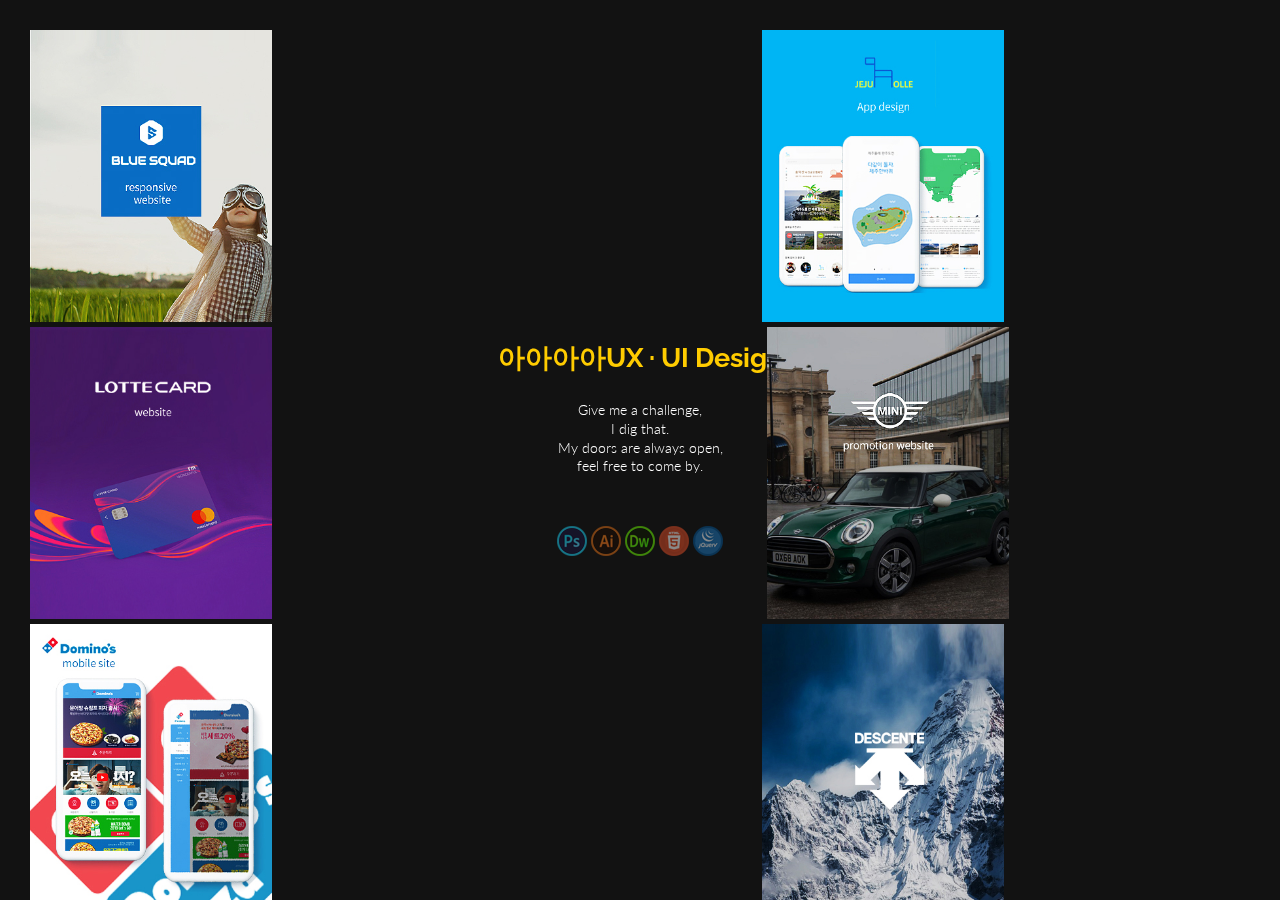
==== index.html @ f329965e "Update index.html" ====
<!DOCTYPE HTML PUBLIC "-//W3C//DTD HTML 4.01 Transitional//EN" "http://www.w3.org/TR/html4/loose.dtd">
<html>
 <head>
	<meta charset="utf-8">
	<meta http-equiv="X-UA-Compatible" content="IE=edge">
	<meta http-equiv="X-UA-Compatible" content="IE=9">
	<meta http-equiv="X-UA-Compatible" content="IE=8">
	<meta http-equiv="X-UA-Compatible" content="IE=7">
	<meta http-equiv="X-UA-Compatible" content="IE=EmulateIE9">
	<meta http-equiv="X-UA-Compatible" content="IE=EmulateIE8">
	<meta http-equiv="X-UA-Compatible" content="IE=EmulateIE7">
	<meta name="viewport" content="width=device-width; initial-scale=1.0; maximum-scale=1.0"/>
	<title> New Document </title>
	<link rel="stylesheet" type="text/css" href="css/reset.css" />
	<link rel="stylesheet" type="text/css" href="css/nav.css">
	<link rel="stylesheet" type="text/css" href="css/responsible.css" />

	<script src="http://code.jquery.com/jquery-2.1.3.min.js"></script>


	<!--[if lt IE 9]><script src="http://html5shiv.googlecode.com/svn/trunk/html5.js"></script><![endif]-->
	<!--[if lt IE 9]> <script src="http://ie7-js.googlecode.com/svn/version/2.1(beta4)/IE9.js"></script> <![endif]-->
	<!--[if lt IE 9]> <script src="https://oss.maxcdn.com/libs/respond.js/1.3.0/respond.min.js"></script><![endif]-->
	<!--[if lt IE 9]>
	<script src="http://html5shiv.googlecode.com/svn/trunk/html5.js"></script>
	<script>
	document.createElement('header');
	document.createElement('nav');
	document.createElement('section');
	document.createElement('article');
	document.createElement('aside');
	document.createElement('footer');
	document.createElement('hgroup');
	</script>
	<![endif]-->
</head>

<body>
    <div class="title_txt">
	    <div>
		    <h1><span>아아아아UX &middot; UI<span> Design </h1>
			<p>Give me a challenge,<br> I dig that.<br>My doors are always open, <br>feel free to come by.</p>

			<ul>
			    <li><img src="image/icon1.png"></li>
				<li><img src="image/icon2.png"></li>
				<li><img src="image/icon3.png"></li>
				<li><img src="image/icon4.png"></li>
				<li><img src="image/icon5.png"></li>
			</ul>
		</div>
	</div>

	<div class="content">
	    <div class="box_wrap_l">
			<div class="box" onclick="javascript:go_open(1);">
			    <div class="txt">
			        <div>
				       <p>responsive website</p>
					   <a>+</a>
				    </div>
			    </div>
			   <img src="image/blue.jpg">
			</div>

			<div class="box" onclick="javascript:go_open(2);">
			    <div class="txt">
			        <div>
				       <p>responsive website</p>
					   <a>+</a>
				    </div>
			    </div>
				<img src="image/lotte.jpg">
			</div>
			<div class="box"><img src="image/m_domino.jpg"></div>
			<div class="box"><img src="image/domino.jpg"></div>
		</div>

		<div class="box_wrap_r">
			<div class="box"><img src="image/app.jpg"></div>
			<div class="box"><img src="image/mini.jpg"></div>
			<div class="box"><img src="image/descente.jpg"></div>
			<div class="box"><img src="image/challenge.jpg"></div>
		</div>
	</div>

	
</body>

</script>
</html>
---- css/responsible.css ----
@media screen and (max-width:1500px){ 
	.content > div{width:40%; height:auto;}
	.box1{clear:both; margin:2% 0 0.5% 0}
	.box2{ float:right; margin:2% 0 0.5% 0}
	.box3{ clear:both; margin-bottom:1.5%;}
	.box4{ float:left; margin-bottom:0.5%; }
	.box5{ clear:both; margin-bottom:1%;}
	.box6{ float:right; margin-bottom:1%; }
	.box7{ float:right; margin:0.5% 0 2% 0}
	.box8{float:left; margin:0.5% 0 2% 0}
}

@media screen and (max-width:800px){ 
	.content > div{width:49%; height:auto;}
	.box1{clear:both; margin:15% 0 0.5% 0}
	.box2{ float:right; margin:15% 0 0.5% 0}
	.box3{clear:both; margin-bottom:1.5%;}
	.box4{float:left; margin-bottom:1.5%; }
	.box5{clear:both; margin-bottom:1%;}
	.box6{float:right; margin-bottom:1%; }
	.box7{ float:right; margin:0.5% 0 2% 0}
	.box8{ float:left; margin:0.5% 0 2% 0}
}
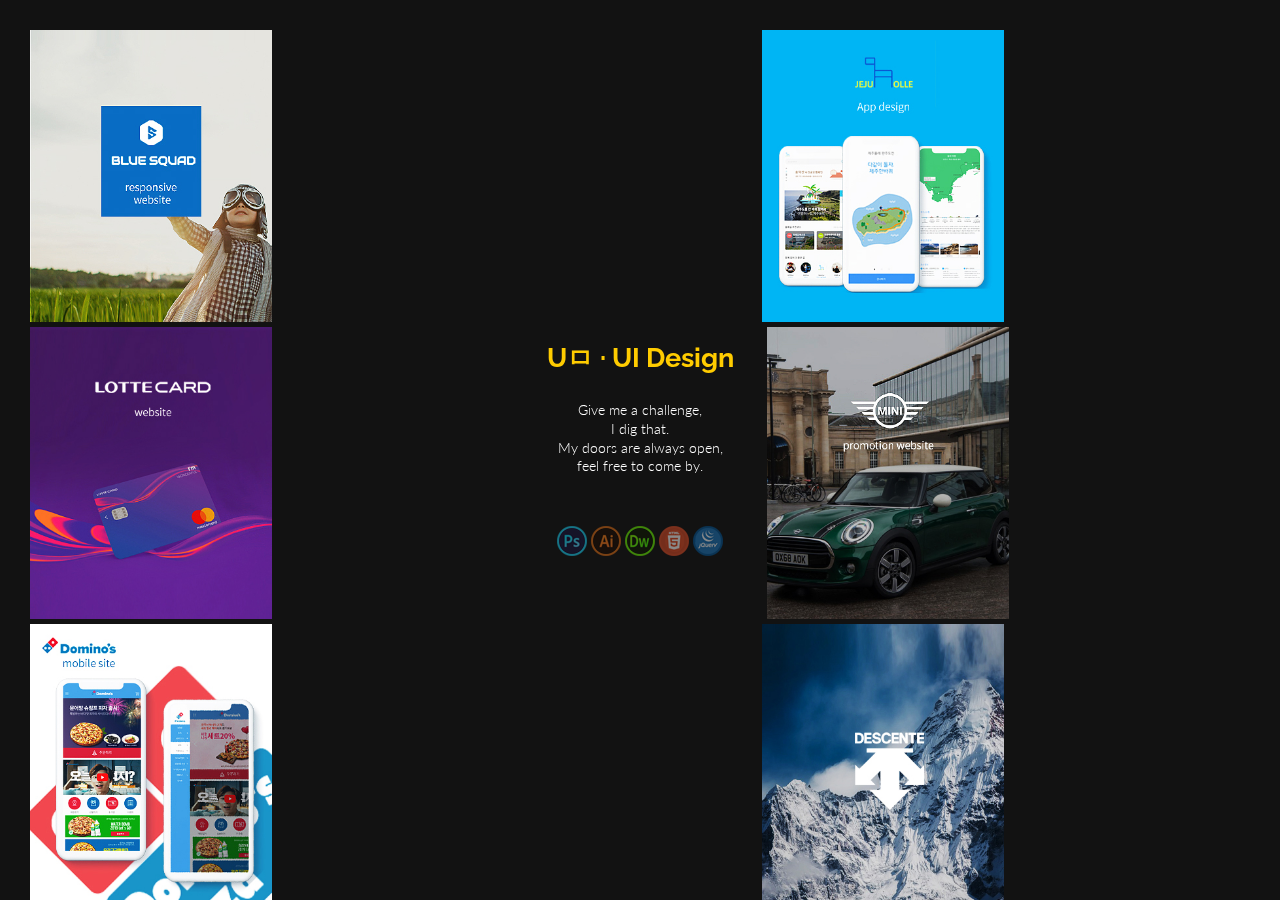
==== commit 47f9cc8e: "Update index.html" ====
--- a/index.html
+++ b/index.html
@@ -38,7 +38,7 @@
 <body>
     <div class="title_txt">
 	    <div>
-		    <h1><span>아아아아UX &middot; UI<span> Design </h1>
+		    <h1><span>Uㅁ &middot; UI<span> Design </h1>
 			<p>Give me a challenge,<br> I dig that.<br>My doors are always open, <br>feel free to come by.</p>
 
 			<ul>
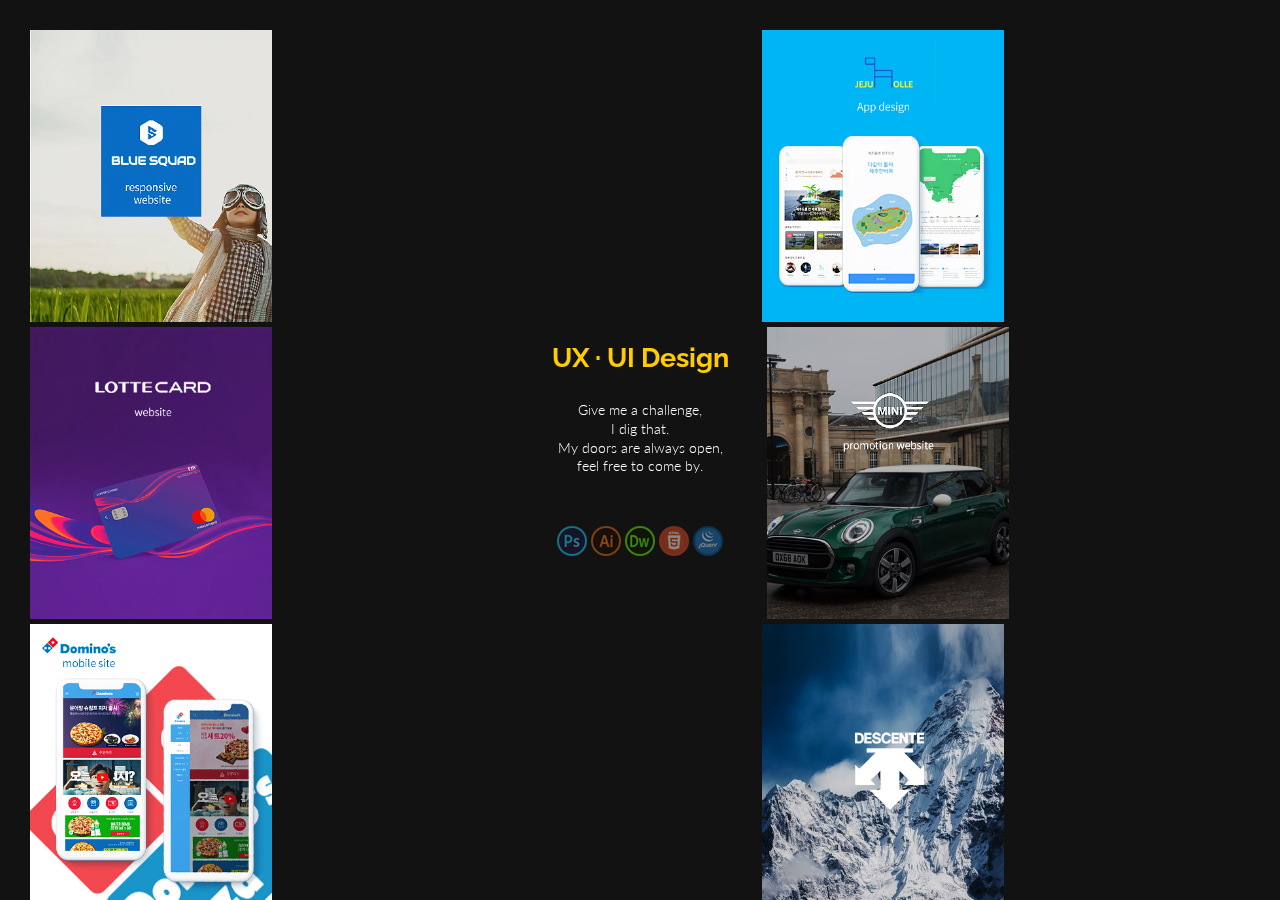
==== commit bb5b4d22: "Update index.html" ====
--- a/index.html
+++ b/index.html
@@ -38,7 +38,7 @@
 <body>
     <div class="title_txt">
 	    <div>
-		    <h1><span>Uㅁ &middot; UI<span> Design </h1>
+		    <h1><span>UX &middot; UI<span> Design </h1>
 			<p>Give me a challenge,<br> I dig that.<br>My doors are always open, <br>feel free to come by.</p>
 
 			<ul>
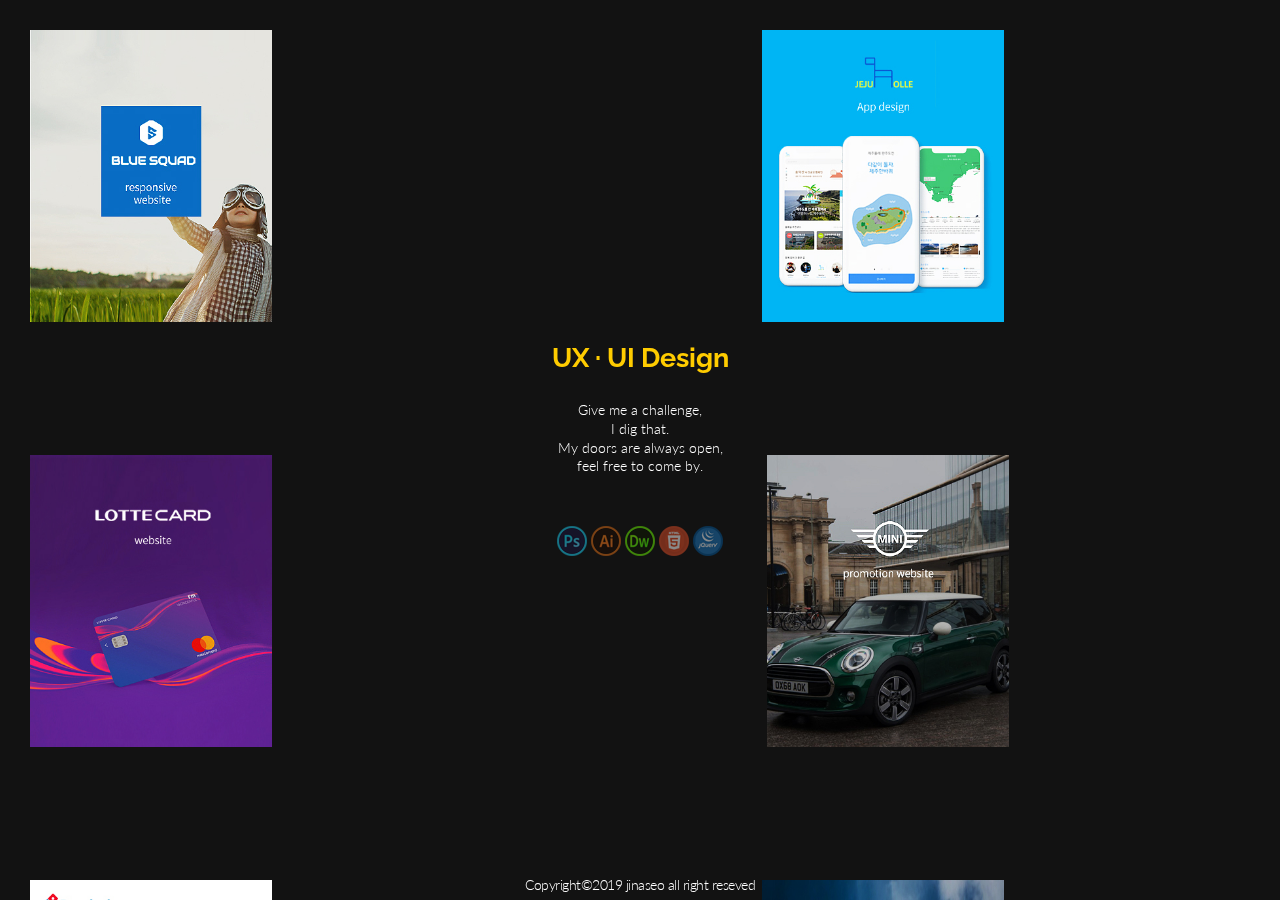
==== commit 457de2c9: "1" ====
--- a/index.html
+++ b/index.html
@@ -1,5 +1,6 @@
-<!DOCTYPE HTML PUBLIC "-//W3C//DTD HTML 4.01 Transitional//EN" "http://www.w3.org/TR/html4/loose.dtd">
+<!-- ?<!DOCTYPE HTML PUBLIC "-//W3C//DTD HTML 4.01 Transitional//EN" "http://www.w3.org/TR/html4/loose.dtd"> -->
 <html>
+
  <head>
 	<meta charset="utf-8">
 	<meta http-equiv="X-UA-Compatible" content="IE=edge">
@@ -36,11 +37,10 @@
 </head>
 
 <body>
-    <div class="title_txt">
+	<div class="title_txt">
 	    <div>
 		    <h1><span>UX &middot; UI<span> Design </h1>
 			<p>Give me a challenge,<br> I dig that.<br>My doors are always open, <br>feel free to come by.</p>
-
 			<ul>
 			    <li><img src="image/icon1.png"></li>
 				<li><img src="image/icon2.png"></li>
@@ -50,7 +50,11 @@
 			</ul>
 		</div>
 	</div>
-
+	<div class="title_txt2">
+	    <div>
+			<p>Copyright&copy;2019 jinaseo all right reseved</p>
+		</div>
+	</div>
 	<div class="content">
 	    <div class="box_wrap_l">
 			<div class="box" onclick="javascript:go_open(1);">
@@ -72,20 +76,370 @@
 			    </div>
 				<img src="image/lotte.jpg">
 			</div>
-			<div class="box"><img src="image/m_domino.jpg"></div>
-			<div class="box"><img src="image/domino.jpg"></div>
+			<div class="box" onclick="javascript:go_open(3);">
+				 <div class="txt">
+			        <div>
+				       <p>mobile site</p>
+					   <a>+</a>
+				    </div>
+			    </div>
+				<img src="image/m_domino.jpg">
+			</div>
+			<div class="box" onclick="javascript:go_open(4);">
+				 <div class="txt">
+			        <div>
+				       <p>website</p>
+					   <a>+</a>
+				    </div>
+			    </div>
+				<img src="image/domino.jpg">
+			</div>
 		</div>
 
 		<div class="box_wrap_r">
-			<div class="box"><img src="image/app.jpg"></div>
-			<div class="box"><img src="image/mini.jpg"></div>
-			<div class="box"><img src="image/descente.jpg"></div>
-			<div class="box"><img src="image/challenge.jpg"></div>
-		</div>
-	</div>
-
-	
+			<div class="box" onclick="javascript:go_open(5);">
+				<div class="txt">
+			        <div>
+				       <p>website</p>
+					   <a>+</a>
+				    </div>
+			    </div>
+				<img src="image/app.jpg">
+			</div>
+			<div class="box" onclick="javascript:go_open(6);">
+				<div class="txt">
+			        <div>
+				       <p>website</p>
+					   <a>+</a>
+				    </div>
+			    </div>
+				<img src="image/mini.jpg">
+			</div>
+			<div class="box" onclick="javascript:go_open(7);">
+				<div class="txt">
+			        <div>
+				       <p>website</p>
+					   <a>+</a>
+				    </div>
+			    </div>
+				<img src="image/descente.jpg">
+			</div>
+			<div class="box" onclick="javascript:go_open(8);">
+				<div class="txt">
+			        <div>
+				       <p>website</p>
+					   <a>+</a>
+				    </div>
+			    </div>
+				<img src="image/challenge.jpg">
+			</div>
+		</div>
+	</div>
+
+	<!--상세-->
+
+	<!--블루스쿼드-->
+	<div id="con1" class="con">
+		<div class="blue">
+			<div class="inner_content">
+				<h1><img src="image/sub/blue_vis.jpg" alt="blue_vis"></h1>
+				<div class="text">
+					<h2>BLUE SQUADE</h2>
+					<h3>블루스쿼드 반응형사이트</h3>
+					<p>실내공기정화 서비스를 제공해주는 블루스쿼드 회사 홈페이지입니다.<br>메인 비주얼에는 청량하고 깨끗한 느낌을 주는 이미지를 삽입하였고, Blue와 Green을 포인트 컬러로 사용하여 친환경적인 느낌을 강조하였습니다. 반응형으로 제작하여 다양한 환경에서 편리하게 접속이 가능합니다. HTML5, CSS3으로 코딩하여 작업하였습니다.</p>
+					<button onclick="window.open('http://jinaseo.cafe24.com/work1')">SITE VIEW</button>
+				</div>
+				<div class="mockup"><p><img src="image/sub/blue_mockup.png" alt="blue_mockup"></p></div>
+				<div class="design">
+					<div class="main">
+						<h2>Design<span></span></h2>
+						<h3>01.Main</h3>
+						<img src="image/sub/blue_web.jpg" alt="blue_web">
+					</div>
+					<div class="visual">
+						<h3>02.Visual</h3>
+						<img src="image/sub/blue_visual1.jpg" alt="blue_visual1">
+						<img src="image/sub/blue_visual2.jpg" alt="blue_visual2">
+					</div>
+					<div class="responsive">
+						<h3>03.Responsive</h3>
+						<p><img src="image/sub/blue_m.png" alt="blue_m"></p>
+					</div>
+				</div>
+				<a href="#" class="close" onclick="javascript:go_close(1);"><img src="image/close.png" alt="close"></a>
+				<h6>Copyright&copy;2019 jinaseo all right reseved</h6>
+			</div>
+		</div>
+    </div>
+	<!--//블루스쿼드-->
+	<!--롯데카드-->
+	<div id="con2" class="con">
+		<div class="inner_content">
+		    <div class="lotte">
+				<h1><img src="image/sub/vis2.jpg" alt="lotte_vis"></h1>
+				<div class="text">
+					<h2>LOTTE CARD</h2>
+					<h3>롯데카드 웹사이트</h3>
+					<p>롯데카드 웹페이지를 리뉴얼하였습니다.<br>롯데카드 기존의 홈페이지를 개선하여 카드사의 다소 복잡한 웹페이지 구성을 쉽고 단순한 레이아웃으로 구성하여 찾고싶은 내용을 쉽게 찾을 수 있도록 간략하게 디자인하였습니다. 롯데카드의 주 타겟층인 여성고객들을 고려하여 고급스럽고 우아한 보라색을 메인컬러로 사용하였습니다. HTML5, CSS3으로 코딩하여 작업하였습니다.</p>
+					<button onclick="window.open('http://jinaseo.cafe24.com/work2')">SITE VIEW</button>
+				</div>
+				<div class="mockup">
+					<p><img src="image/sub/lotte_mockup.png" alt="lotte_mockup"></p>
+				</div>
+				<div class="design">
+					<div class="main">
+						<h2>Design<span></span></h2>
+						<h3>01.Main</h3>
+						<img src="image/sub/main_lotte.jpg" alt="main_lotte">
+					</div>
+					<div class="sub">
+						<h3>02.Sub</h3>
+						<ul class="sub_left">
+							<li><img src="image/sub/sl1.jpg" alt="sl1"></li>
+							<li><img src="image/sub/sl2.jpg" alt="sl2"></li>
+							<li><img src="image/sub/sl3.jpg" alt="sl3"></li>
+							<li><img src="image/sub/sl4.jpg" alt="sl4"></li>
+							<li><img src="image/sub/sl5.jpg" alt="sl5"></li>
+							<li><img src="image/sub/sl6.jpg" alt="sl6"></li>
+						</ul>
+						<ul class="sub_right">
+							<li><img src="image/sub/sl7.jpg" alt="sl7"></li>
+							<li><img src="image/sub/sl8.jpg" alt="sl8"></li>
+							<li><img src="image/sub/sl9.jpg" alt="sl9"></li>
+							<li><img src="image/sub/sl10.jpg" alt="sl10"></li>
+							<li><img src="image/sub/sl11.jpg" alt="sl11"></li>
+						</ul>
+					</div>
+				</div>
+			</div>
+		    <a href="#" class="close" onclick="javascript:go_close(2);"><img src="image/close.png" alt="close"></a>
+			<h6>Copyright&copy;2019 jinaseo all right reseved</h6>
+        </div>
+    </div>
+    <!--//롯데카드-->
+	<!--도미노모바일-->
+	<div id="con3" class="con">
+		<div class="mdomino">
+			<div class="inner_content">
+				<h1><img src="image/sub/mdomino_vis.jpg" alt="mini_vis"></h1>
+				<div class="text">
+					<h2>DOMINO PIZZA</h2>
+					<h3>도미노피자 모바일디자인</h3>
+					<p>도미노피자 모바일은 좀 더 편리하게 이용할 수 있도록 심플한 레이아웃을 구성하였습니다.<br> 주문하기와 장바구니 버튼이 한눈에 바로 띌 수 있게 배치하였고, 중간에 동영상을 삽입하여 광고를 쉽게 접할 수 있도록 디자인하였습니다.<br>HTML5, CSS3으로 코딩하여 작업하였습니다.</p>
+					<button onclick="window.open('http://jinaseo.cafe24.com/work3')">SITE VIEW</button>
+				</div>
+				<div class="design">
+					<div class="main">
+						<h2>Design<span></span></h2>
+						<h3>01.Main</h3>
+						<p><img src="image/sub/mdomino_main.png" alt="mdomino_main"></p>
+					</div>
+					<div class="visual">
+						<h3>01.Visual</h3>
+						<p><img src="image/sub/mdomino_visual1.png" alt="mdomino_visual"></p>
+					</div>
+					<div class="sub">
+						<h3>02.Sub</h3>
+						<p><img src="image/sub/mdomino_sub.jpg" alt="mdomino_sub"></p>
+					</div>
+					<div class="menu">
+						<h3>03.Menu</h3>
+						<p><img src="image/sub/mdomino_menu.png" alt="mdomino_menu"></p>
+					</div>
+				</div>
+				<a href="#" class="close" onclick="javascript:go_close(3);"><img src="image/close.png" alt="close"></a>
+			</div>
+		</div>
+	</div>
+	<!--//도미노모바일-->
+	<!--도미노웹-->
+	<div id="con4" class="con">
+		<div class="domino">
+			<div class="inner_content">
+				<h1><img src="image/sub/domino_vis.jpg" alt="domino_vis"></h1>
+					<div class="text">
+						<h2>DOMINO PIZZA</h2>
+						<h3>도미노피자 웹디자인</h3>
+						<p>도미노피자 웹사이트를 리뉴얼한 작업입니다.<br>기존의 평이했던 세로레이아아웃을 좀 더 직관적으로 볼 수 있게 원페이지로 리디자인 하였습니다. 메인컬러는 도미노피자의 로고와 같이 Blue와 Red를 사용하여 도미노피자만의 브랜드 컬러를 살려 디자인하였습니다. HTML5, CSS3으로 코딩하여 작업하였습니다.</p>
+						<button onclick="window.open('http://jinaseo.cafe24.com/work4')">SITE VIEW</button>
+					</div>
+					<div class="mockup">
+						<p><img src="image/sub/domino_mockup.png" alt="domino_mockup"></p>
+					</div>
+					<div class="design">
+						<div class="main">
+							<h2>Design<span></span></h2>
+							<h3>01.Main</h3>
+							<img src="image/sub/domino_main.jpg" alt="domino_main">
+						</div>
+						<div class="visual">
+							<h3>02.Visual</h3>
+							<img src="image/sub/domino_visual.png" alt="domino_visual">
+						</div>
+						<div class="sub">
+							<h3>03.Sub</h3>
+							<img src="image/sub/domino_sub.jpg" alt="domino_sub">
+						</div>
+					</div>
+				<a href="#" class="close" onclick="javascript:go_close(4);"><img src="image/close.png" alt="close"></a>
+				<h6>Copyright&copy;2019 jinaseo all right reseved</h6>
+			</div>
+		</div>
+	</div>
+	<!--//도미노웹-->
+	<!--제주올레-->
+	<div id="con5" class="con">
+		<div class="jeju">
+			<div class="inner_content">
+				<h1><img src="image/sub/jeju_vis.jpg" alt="mini_vis"></h1>
+				<div class="text">
+					<h2>JEJU OLLE</h2>
+					<h3>제주올레 앱디자인</h3>
+					<p>기존에 있던 제주올레 웹사이트를 앱으로 디자인하였습니다.<br>인트로 페이지에서 일러스트를 사용하여 앱의 컨셉을 한눈에 알기 쉽게 디자인 하였고, 제주도의 바다와 한라산이 떠오르게끔 Blue와 Green컬러를 메인으로 사용하였습니다. 또한 여행자들에게 도움이 될 만한 알찬 제주도의 정보를 담아 내용을 구성하였습니다.</p>
+					<button>SITE VIEW</button>
+				</div>
+				<div class="design">
+					<img src="image/sub/jeju_app.jpg" alt="jeju_app">
+					<h2>Design<span></span></h2>
+					<h3>01.Intro</h3>
+					<p><img src="image/sub/jeju_intro.png" alt="jeju_intro"></p>
+					<h3>02.Main</h3>
+					<p class="jeju_main"><img src="image/sub/jeju_main.png" alt="jeju_main"></p>
+					<div class="jeju_sub">
+						<h3>03.Sub</h3>
+						<ul>
+							<li><img src="image/sub/jeju_sub1.jpg" alt="jeju_sub1"></li>
+						</ul>
+						<ul class="jeju_sub2">
+							<li><img src="image/sub/jeju_sub2.jpg" alt="jeju_sub2"></li>
+						</ul>
+					</div>
+				</div>
+				<a href="#" class="close" onclick="javascript:go_close(5);"><img src="image/close.png" alt="close"></a>
+				<h6>Copyright&copy;2019 jinaseo all right reseved</h6>
+			</div>
+		</div>
+	</div>
+	<!--//제주올레-->
+	<!--미니쿠퍼-->
+	<div id="con6" class="con">
+		<div class="mini">
+			<div class="inner_content">
+				<h1><img src="image/sub/mini_vis.jpg" alt="mini_vis"></h1>
+				<div class="text">
+					<h2>2019 MINI 5DOOR</h2>
+					<h3>미니쿠퍼 프로모션페이지</h3>
+					<p>자동차 브래드인 미니쿠퍼의 프로모션 페이지를 리뉴얼하였습니다.<br>제품을 소개하는 페이지인 만큼 자동차가 사용자의 시선을 사로잡을 수 있도록 Red컬러를 사용하였고, 60주년 에디션의 시그니처 컬러인 Green컬러를 사용하여 빈티지하면서도 고급스러운 느낌에 초점을 맞추어 디자인하였습니다. HTML5, CSS3으로 코딩하여 작업하였습니다.</p>
+					<button onclick="window.open('http://jinaseo.cafe24.com/work5')">SITE VIEW</button>
+				</div>
+				<div class="mockup"><img src="image/sub/minimockup.png" alt="minimockup"></div>
+				<div class="design">
+					<h2>Design<span></span></h2>
+					<h3>01.Main</h3>
+					<img src="image/sub/mini1.jpg" alt="mini1">
+					<img src="image/sub/mini2.jpg" alt="mini2">
+					<img src="image/sub/mini3.jpg" alt="mini3">
+					<img src="image/sub/mini4.jpg" alt="mini4">
+					<img src="image/sub/mini5.jpg" alt="mini5">
+					<img src="image/sub/mini6.jpg" alt="mini6">
+				</div>
+				<a href="#" class="close" onclick="javascript:go_close(6);"><img src="image/close_w.png" alt="close"></a>
+				<h6>Copyright&copy;2019 jinaseo all right reseved</h6>
+			</div>
+		</div>
+	</div>
+	<!--//미니쿠퍼-->
+	<!--데상트-->
+	<div id="con7" class="con">
+		<div class="descente">
+			<div class="inner_content">
+				<h1><img src="image/sub/des_vis.jpg" alt="mini_vis"></h1>
+				<div class="text">
+					<h2>DESCENTE</h2>
+					<h3>데상트 웹디자인</h3>
+					<p>데상트 웹페이지를 리뉴얼하였습니다.<br>좌측메뉴를 고정시켜서 원하는 메뉴 카테고리를 바로 클릭할 수 있게 디자인하였고, 메인비주얼에는 신상품과 이벤트 이미지를 삽입하여, 광고효과를 주었습니다. 카탈로그 페이지는 상품목록을 쉽게 파악할 수 있게 심플한 레이아웃을 사용하였고, 상단의 필터기능을 배치하여 원하는 상품을 쉽게 찾을수 있도록 구성하였습니다. HTML5, CSS3으로 코딩하여 작업하였습니다.</p>
+					<button onclick="window.open('http://jinaseo.cafe24.com/work6')">SITE VIEW</button>
+				</div>
+				<div class="design">
+					<div class="main">
+						<h2>Design<span></span></h2>
+						<h3>01.Main</h3>
+						<img src="image/sub/des_main.png" alt="des_main">
+					</div>
+					<div class="visual">
+						<h3>02.Visual</h3>
+						<img src="image/sub/des_vis1.jpg" alt="des_vis1">
+						<img src="image/sub/des_vis2.jpg" alt="des_vis2">
+						<img src="image/sub/des_vis3.jpg" alt="des_vis3">
+					</div>
+					<div class="sub">
+						<h3>03.Sub</h3>
+						<P>List Page</P>
+						<img src="image/sub/des_sub.jpg" alt="des_sub">
+						<P>Product Detail Page</P>
+						<img src="image/sub/des_sub2.jpg" alt="des_sub">
+					</div>
+				</div>
+				<a href="#" class="close" onclick="javascript:go_close(7);"><img src="image/close_w.png" alt="close"></a>
+				<h6>Copyright&copy;2019 jinaseo all right reseved</h6>
+			</div>
+		</div>
+	</div>
+	<!--//데상트-->
+	<!--아이챌린지-->
+	<div id="con8" class="con">
+		<div class="ichallenge">
+			<div class="inner_content">
+				<h1><img src="image/sub/i_vis.jpg" alt="mini_vis"></h1>
+					<div class="text">
+						<h2>i-challenge</h2>
+						<h3>아이챌린지 반응형사이트</h3>
+						<p>아이챌린지 웹사이트를 반응형으로 리뉴얼하였습니다.<br>아이챌린지는 영유아 전문 교육프로그램입니다. 브랜드의 컨셉을 살려 밝고 채도가 높은 컬러들을 사용하였습니다. 직사각형 레이아웃을 구성하여 다양한 프로그램을 쉽게 볼 수 있도록 구성하였습니다. 반응형으로 제작하여 다양한 환경에서 편리하게 접속이 가능합니다. HTML5, CSS3으로 코딩하여 작업하였습니다.</p>
+						<button onclick="window.open('http://jinaseo.cafe24.com/work7')">SITE VIEW</button>
+					</div>
+					<div class="mockup"><img src="image/sub/i_mockup.png" alt="i_mockup"></div>
+					<div class="design">
+						<h2>Design<span></span></h2>
+						<h3>01.Main</h3>
+						<img src="image/sub/i_web.jpg" alt="i_web">
+						<h3>02.Sub</h3>
+						<img src="image/sub/i_sub.jpg" alt="i_sub">
+						<div class="responsive">
+							<h3>03.Responsive</h3>
+							<p><img src="image/sub/m_i1.png" alt="mobile_i"></p>
+						</div>
+					</div>
+				<a href="#" class="close" onclick="javascript:go_close(8);"><img src="image/close.png" alt="close"></a>
+				<h6>Copyright&copy;2019 jinaseo all right reseved</h6>
+			</div>
+		<div>
+	</div>
+	<!--//아이챌린지-->
+
+	<input type="hidden" name="allno" id="allno">
+	<script type="text/JavaScript">
+	  function go_open(num){
+		 $("body").css("overflow-y","hidden");
+
+		 if ($('#allno').val() != num) {
+			 if($('#allno').val() !="") {
+				 $("#con"+$('#allno').val()).slideUp();
+			 }
+			 $('#allno').val(num);
+			 if($("#con"+num).css("display")=="none"){
+				$("#con"+num).slideDown();
+			 }
+		 }
+	  }
+	  function go_close(num){
+		 $('#allno').val("");
+		 $("#con"+num).slideUp();
+		 $("body").css("overflow-y","auto");
+	  }
+	</script>
+
+	<!--상세-->
 </body>
 
 </script>
-</html>+</html>
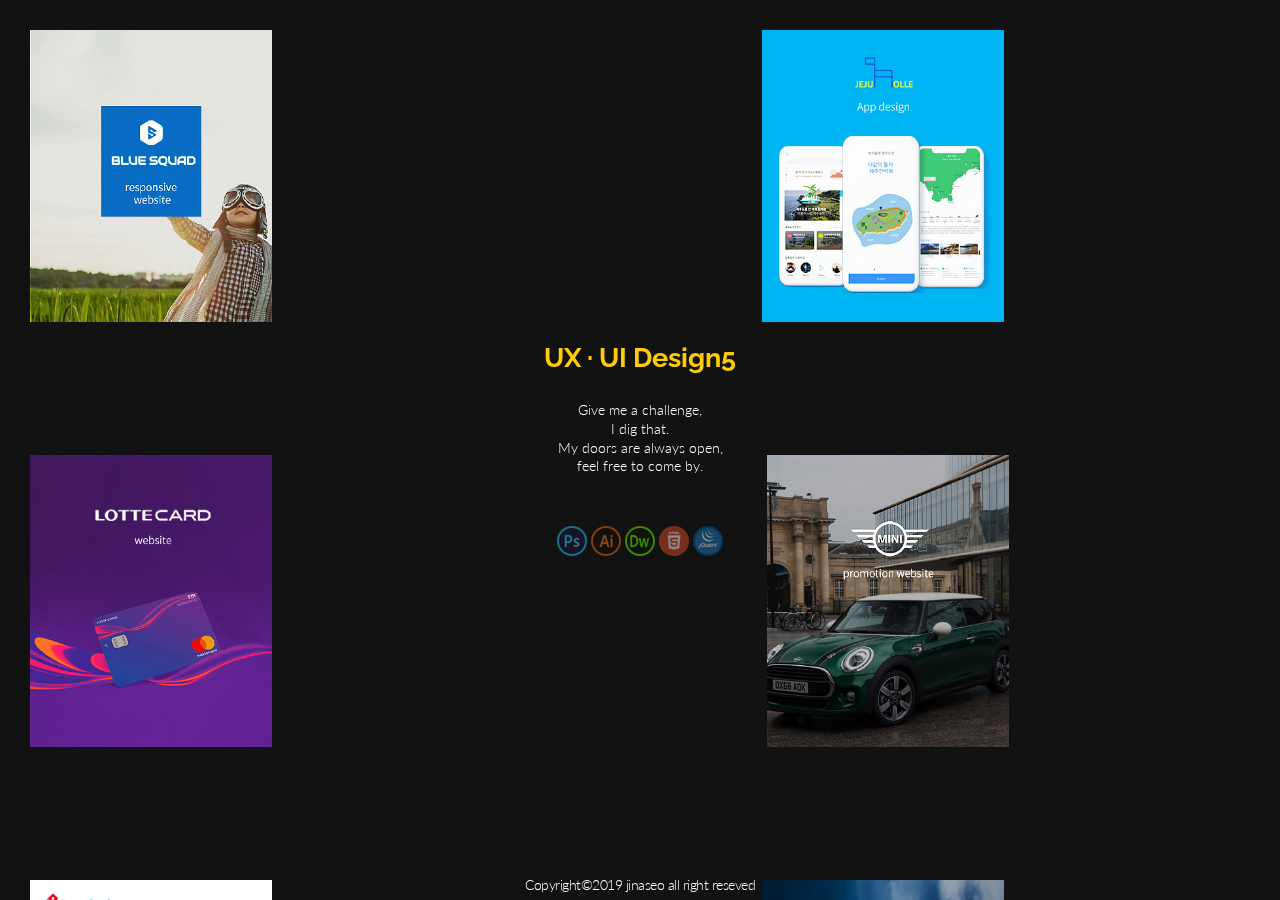
==== commit 466443f8: "Update index.html" ====
--- a/index.html
+++ b/index.html
@@ -39,7 +39,7 @@
 <body>
 	<div class="title_txt">
 	    <div>
-		    <h1><span>UX &middot; UI<span> Design </h1>
+		    <h1><span>UX &middot; UI<span> Design5 </h1>
 			<p>Give me a challenge,<br> I dig that.<br>My doors are always open, <br>feel free to come by.</p>
 			<ul>
 			    <li><img src="image/icon1.png"></li>
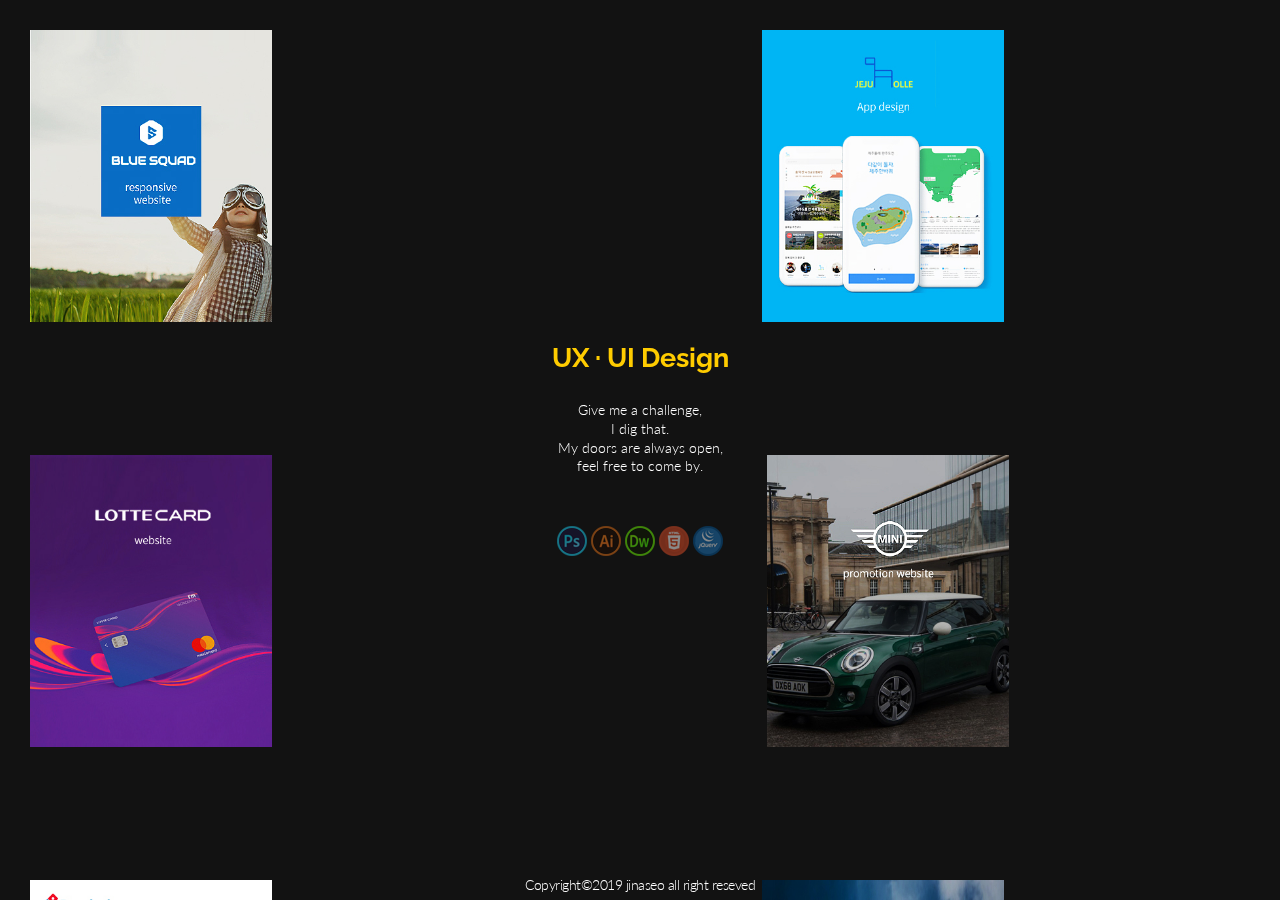
==== commit c0a7866e: "Update index.html" ====
--- a/index.html
+++ b/index.html
@@ -39,7 +39,7 @@
 <body>
 	<div class="title_txt">
 	    <div>
-		    <h1><span>UX &middot; UI<span> Design5 </h1>
+		    <h1><span>UX &middot; UI<span> Design </h1>
 			<p>Give me a challenge,<br> I dig that.<br>My doors are always open, <br>feel free to come by.</p>
 			<ul>
 			    <li><img src="image/icon1.png"></li>
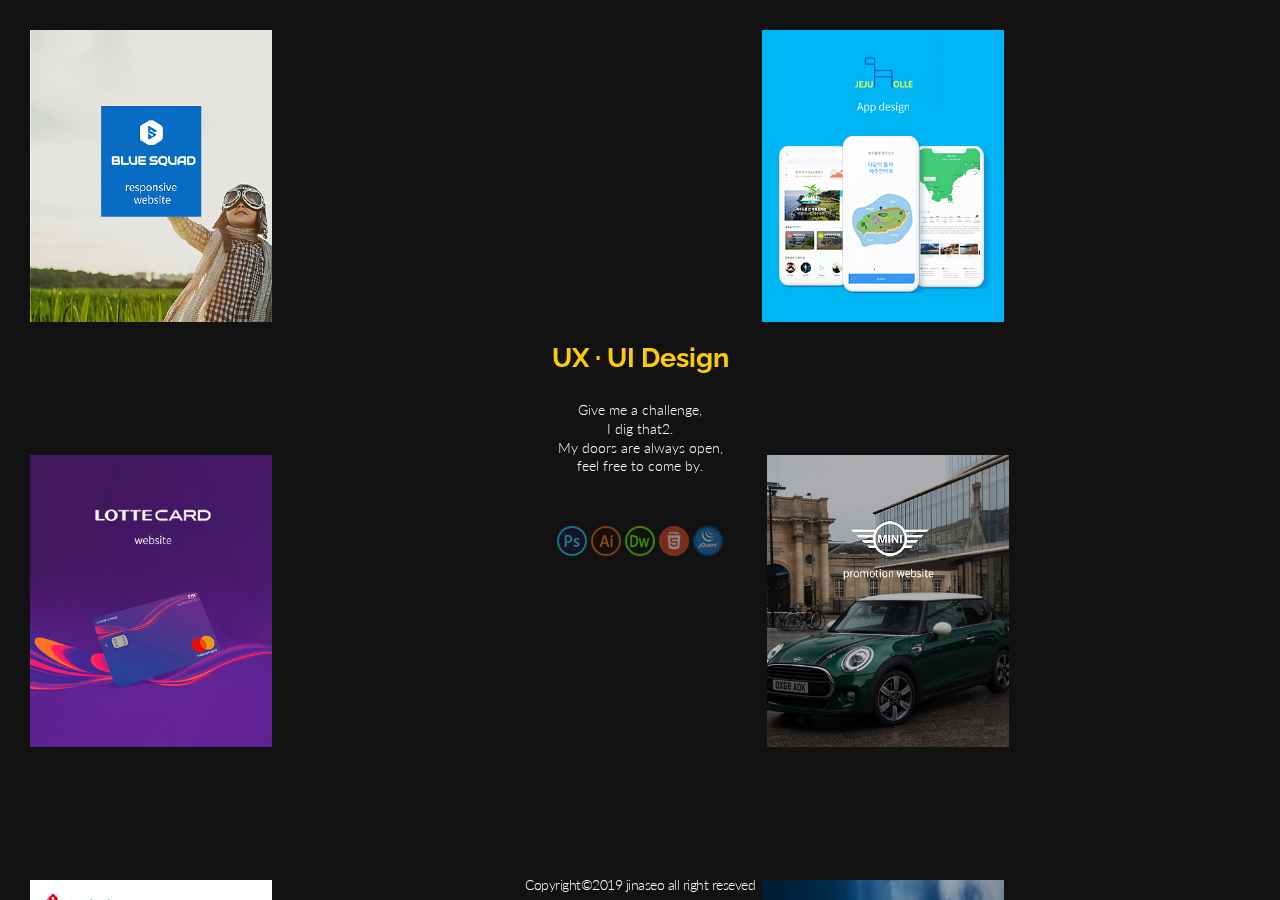
==== commit 34547ad1: "Update index.html" ====
--- a/index.html
+++ b/index.html
@@ -40,7 +40,7 @@
 	<div class="title_txt">
 	    <div>
 		    <h1><span>UX &middot; UI<span> Design </h1>
-			<p>Give me a challenge,<br> I dig that.<br>My doors are always open, <br>feel free to come by.</p>
+			<p>Give me a challenge,<br> I dig that2.<br>My doors are always open, <br>feel free to come by.</p>
 			<ul>
 			    <li><img src="image/icon1.png"></li>
 				<li><img src="image/icon2.png"></li>
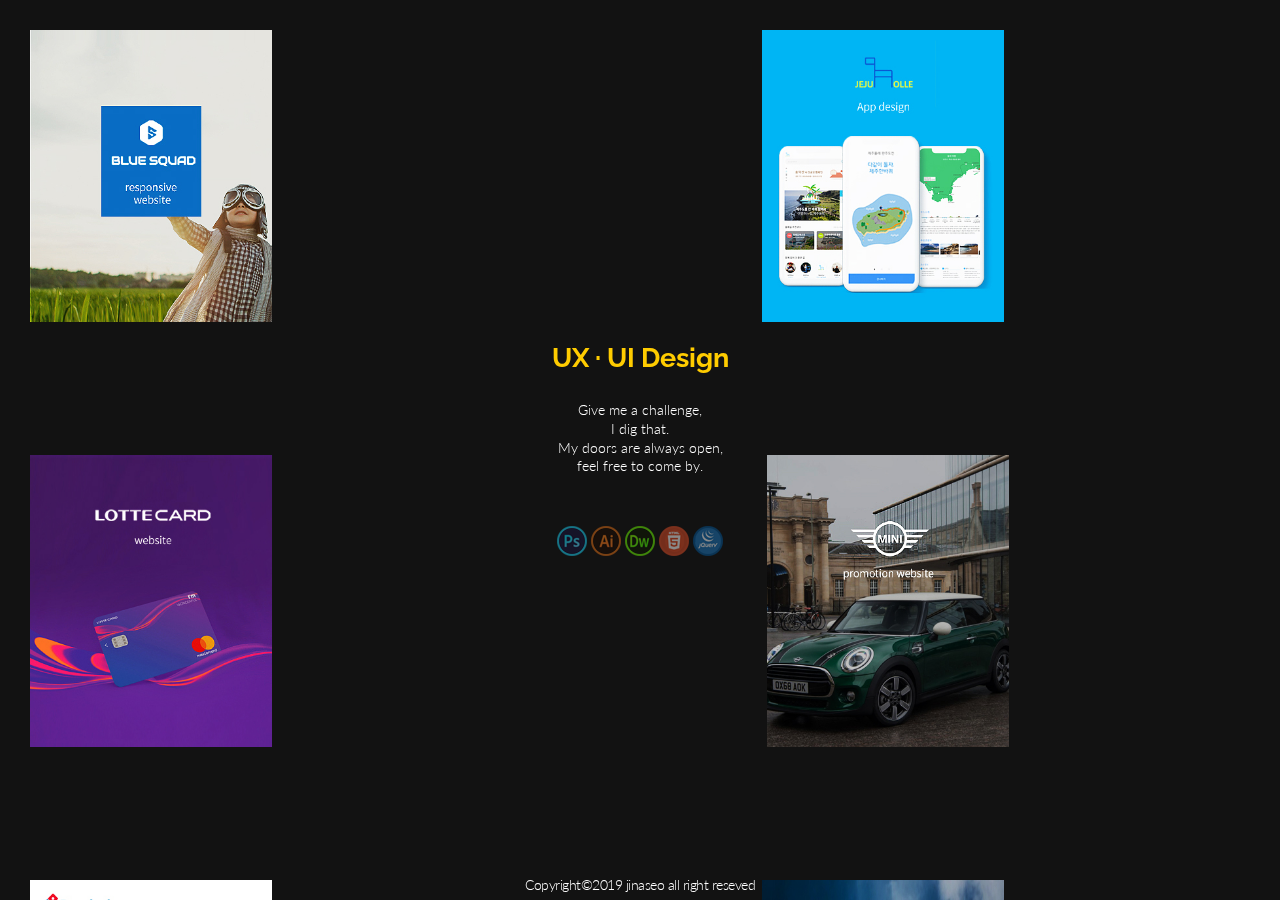
==== commit 71979612: "Update index.html" ====
--- a/index.html
+++ b/index.html
@@ -40,7 +40,7 @@
 	<div class="title_txt">
 	    <div>
 		    <h1><span>UX &middot; UI<span> Design </h1>
-			<p>Give me a challenge,<br> I dig that2.<br>My doors are always open, <br>feel free to come by.</p>
+			<p>Give me a challenge,<br> I dig that.<br>My doors are always open, <br>feel free to come by.</p>
 			<ul>
 			    <li><img src="image/icon1.png"></li>
 				<li><img src="image/icon2.png"></li>
